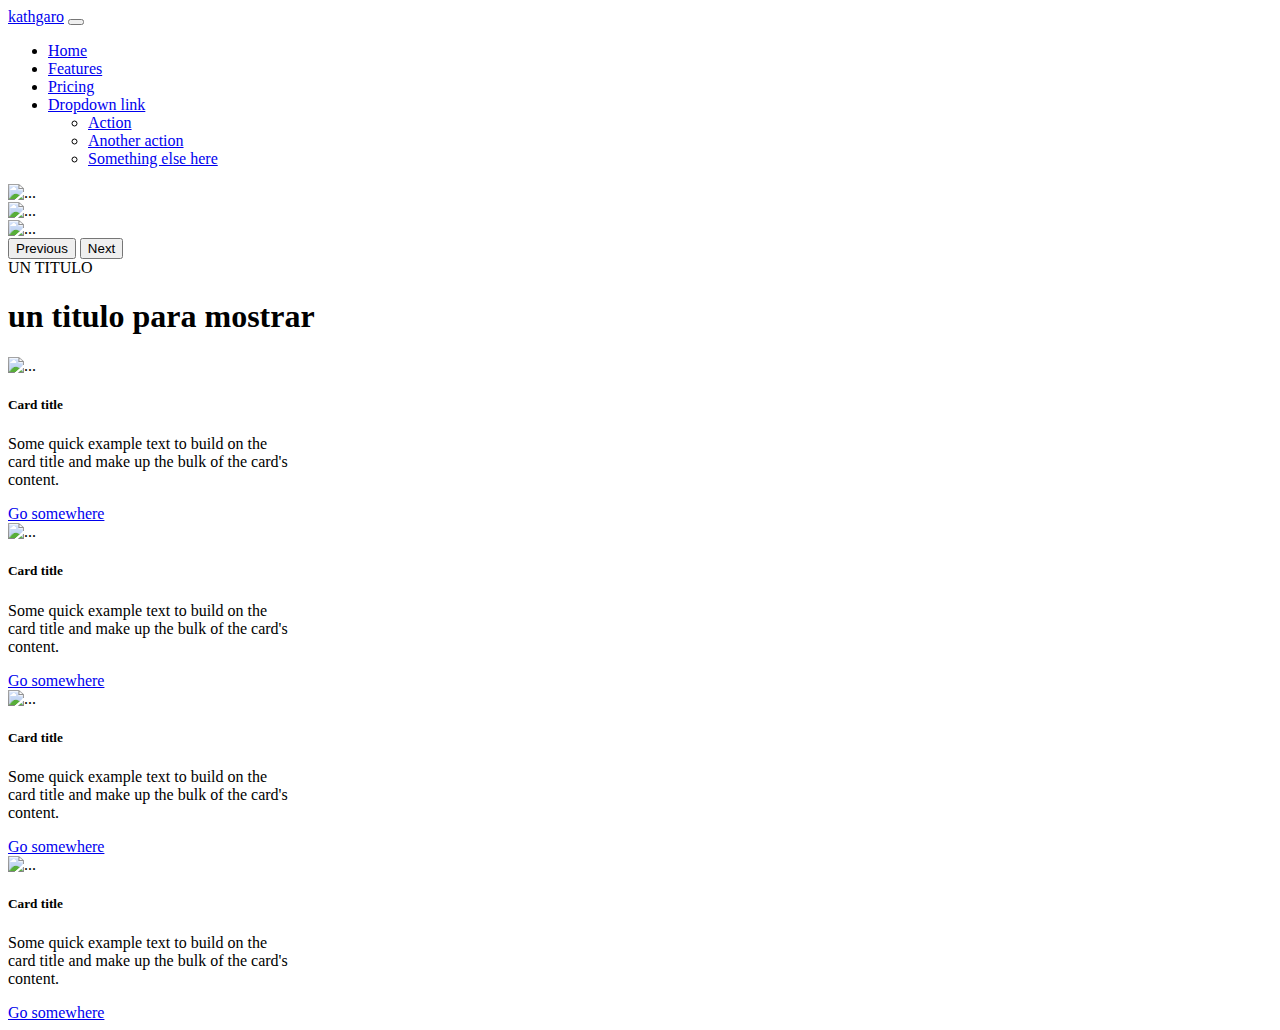
==== pages/galeria.html @ 3eddd96f "first commit" ====
<!DOCTYPE html>
<html lang="en">
<head>
    <meta charset="UTF-8">
    <meta http-equiv="X-UA-Compatible" content="IE=edge">
    <meta name="viewport" content="width=device-width, initial-scale=1.0">
     <!-- B O O T S -->
    <link href="https://cdn.jsdelivr.net/npm/bootstrap@5.2.0-beta1/dist/css/bootstrap.min.css" rel="stylesheet" integrity="sha384-0evHe/X+R7YkIZDRvuzKMRqM+OrBnVFBL6DOitfPri4tjfHxaWutUpFmBp4vmVor" crossorigin="anonymous">
     <!-- G O O G L E  F O N T S  -->
    <link rel="preconnect" href="https://fonts.googleapis.com">
    <link rel="preconnect" href="https://fonts.gstatic.com" crossorigin>
    <link href="https://fonts.googleapis.com/css2?family=Roboto&family=Roboto+Slab:wght@100;400;800&family=Rubik:wght@300;400;500;600&display=swap" rel="stylesheet">
    <!--  C S S -->
    <link rel="stylesheet" href="css/style.css">
    <title>Document</title>
</head>
<body>
    <header>
    <!-- M E N U  B O O T S -->
    <nav class="nav-k navbar navbar-expand-lg ">
        <div class="container-fluid">
          <a class="navbar-brand" href="#">kathgaro</a>
          <button class="navbar-toggler" type="button" data-bs-toggle="collapse" data-bs-target="#navbarNavDropdown" aria-controls="navbarNavDropdown" aria-expanded="false" aria-label="Toggle navigation">
            <span class="navbar-toggler-icon"></span>
          </button>
          <div class="collapse navbar-collapse flex-row-reverse" id="navbarNavDropdown">
            <ul class="navbar-nav">
              <li class="nav-item">
                <a class="nav-link nav-k-i active" aria-current="page" href="#">Home</a>
              </li>
              <li class="nav-item">
                <a class="nav-link nav-k-i " href="#">Features</a>
              </li>
              <li class="nav-item">
                <a class="nav-link nav-k-i " href="#">Pricing</a>
              </li>
              <li class="nav-item dropdown">
                <a class="nav-link nav-k-i  dropdown-toggle" href="#" id="navbarDropdownMenuLink" role="button" data-bs-toggle="dropdown" aria-expanded="false">
                  Dropdown link
                </a>
                <ul class="dropdown-menu" aria-labelledby="navbarDropdownMenuLink">
                  <li><a class="dropdown-item" href="#">Action</a></li>
                  <li><a class="dropdown-item" href="#">Another action</a></li>
                  <li><a class="dropdown-item" href="#">Something else here</a></li>
                </ul>
              </li>
            </ul>
          </div>
        </div>
    </nav>
    
    <!-- C A R R O U S E L -->
    <div id="carouselExampleControls" class="carousel slide" data-bs-ride="carousel">
        <div class="carousel-inner">
          <div class="carousel-item active">
            <img src="img/living.jpg" class="d-block w-100" alt="...">
          </div>
          <div class="carousel-item">
            <img src="img/living.jpg" class="d-block w-100" alt="...">
          </div>
          <div class="carousel-item">
            <img src="img/living.jpg" class="d-block w-100" alt="...">
          </div>
        </div>
        <button class="carousel-control-prev" type="button" data-bs-target="#carouselExampleControls" data-bs-slide="prev">
          <span class="carousel-control-prev-icon" aria-hidden="true"></span>
          <span class="visually-hidden">Previous</span>
        </button>
        <button class="carousel-control-next" type="button" data-bs-target="#carouselExampleControls" data-bs-slide="next">
          <span class="carousel-control-next-icon" aria-hidden="true"></span>
          <span class="visually-hidden">Next</span>
        </button>
      </div>
    </header>
    <div class="k-title d-flex justify-content-center">
        <span class="k-title-txt">UN TITULO</span>
        <h1 class="k-title-txt-h1" >un titulo para mostrar</h1>
    </div>
    <div class=" d-flex flex-wrap justify-content-evenly p-4">
        <div class="card-k card" style="width: 18rem;">
            <img src="img/living.jpg" class="card-img-top" alt="...">
            <div class="card-body">
              <h5 class="card-title">Card title</h5>
              <p class="card-text">Some quick example text to build on the card title and make up the bulk of the card's content.</p>
              <a href="#" class="btn card-k-btn">Go somewhere</a>
            </div>
        </div>
        <div class="card-k card" style="width: 18rem;">
            <img src="img/living.jpg" class="card-img-top" alt="...">
            <div class="card-body">
              <h5 class="card-title">Card title</h5>
              <p class="card-text">Some quick example text to build on the card title and make up the bulk of the card's content.</p>
              <a href="#" class="btn card-k-btn">Go somewhere</a>
            </div>
        </div>
        <div class="card-k card" style="width: 18rem;">
            <img src="img/living.jpg" class="card-img-top" alt="...">
            <div class="card-body">
              <h5 class="card-title">Card title</h5>
              <p class="card-text">Some quick example text to build on the card title and make up the bulk of the card's content.</p>
              <a href="#" class="btn card-k-btn">Go somewhere</a>
            </div>
        </div>
        <div class="card-k card" style="width: 18rem;">
            <img src="img/living.jpg" class="card-img-top" alt="...">
            <div class="card-body">
              <h5 class="card-title">Card title</h5>
              <p class="card-text">Some quick example text to build on the card title and make up the bulk of the card's content.</p>
              <a href="#" class="btn card-k-btn">Go somewhere</a>
            </div>
        </div>
    </div>
      <script src="https://cdn.jsdelivr.net/npm/bootstrap@5.2.0-beta1/dist/js/bootstrap.bundle.min.js" integrity="sha384-pprn3073KE6tl6bjs2QrFaJGz5/SUsLqktiwsUTF55Jfv3qYSDhgCecCxMW52nD2" crossorigin="anonymous"></script>
</body>
</html>
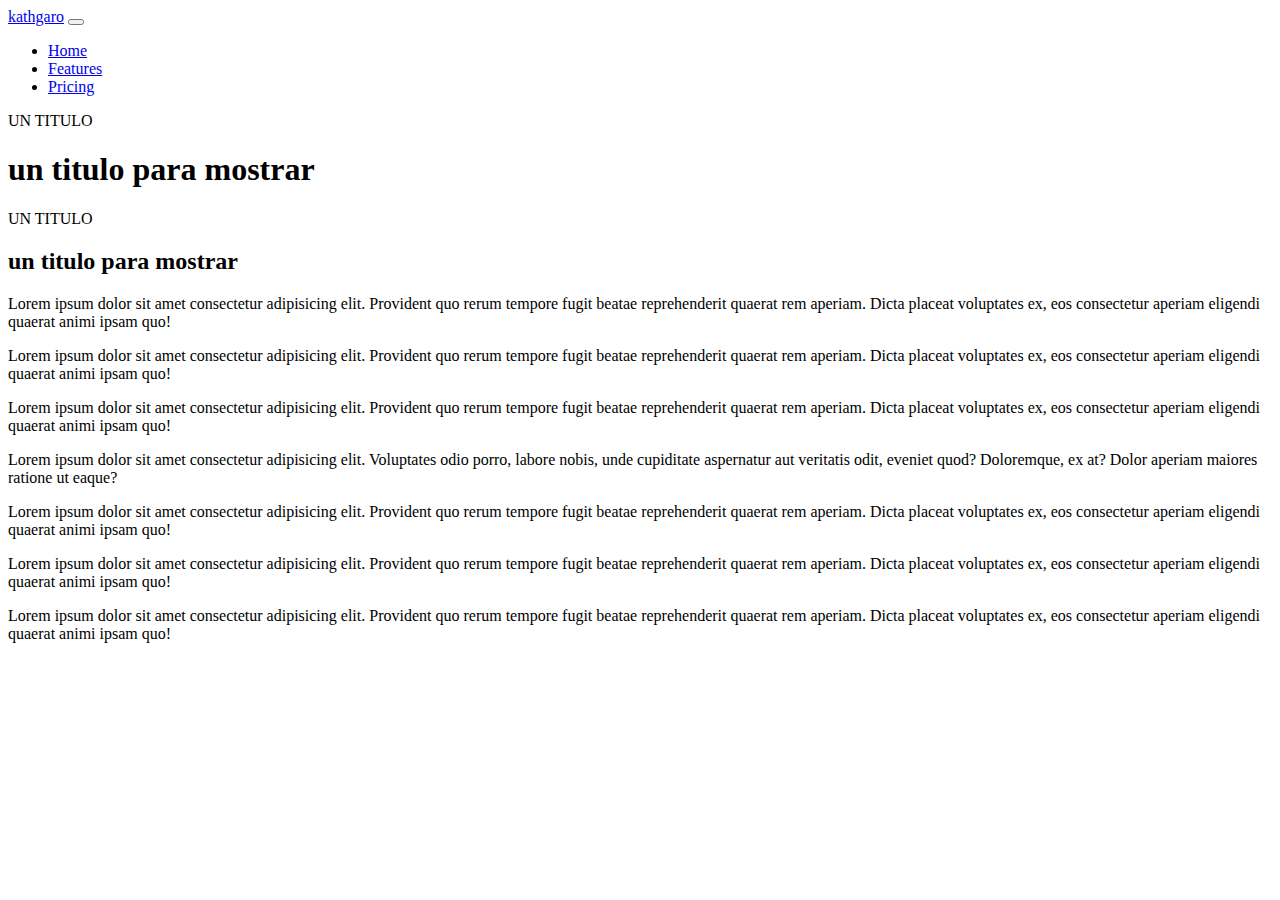
==== commit 2c1fb535: "[feature - boots]grid-system" ====
--- a/pages/galeria.html
+++ b/pages/galeria.html
@@ -15,101 +15,66 @@
     <title>Document</title>
 </head>
 <body>
-    <header>
-    <!-- M E N U  B O O T S -->
-    <nav class="nav-k navbar navbar-expand-lg ">
-        <div class="container-fluid">
-          <a class="navbar-brand" href="#">kathgaro</a>
-          <button class="navbar-toggler" type="button" data-bs-toggle="collapse" data-bs-target="#navbarNavDropdown" aria-controls="navbarNavDropdown" aria-expanded="false" aria-label="Toggle navigation">
-            <span class="navbar-toggler-icon"></span>
-          </button>
-          <div class="collapse navbar-collapse flex-row-reverse" id="navbarNavDropdown">
-            <ul class="navbar-nav">
-              <li class="nav-item">
-                <a class="nav-link nav-k-i active" aria-current="page" href="#">Home</a>
-              </li>
-              <li class="nav-item">
-                <a class="nav-link nav-k-i " href="#">Features</a>
-              </li>
-              <li class="nav-item">
-                <a class="nav-link nav-k-i " href="#">Pricing</a>
-              </li>
-              <li class="nav-item dropdown">
-                <a class="nav-link nav-k-i  dropdown-toggle" href="#" id="navbarDropdownMenuLink" role="button" data-bs-toggle="dropdown" aria-expanded="false">
-                  Dropdown link
-                </a>
-                <ul class="dropdown-menu" aria-labelledby="navbarDropdownMenuLink">
-                  <li><a class="dropdown-item" href="#">Action</a></li>
-                  <li><a class="dropdown-item" href="#">Another action</a></li>
-                  <li><a class="dropdown-item" href="#">Something else here</a></li>
-                </ul>
-              </li>
-            </ul>
+  <div class="container">
+    <header class="row bg-primary">
+      <!-- M E N U  B O O T S -->
+      <nav class="nav-k navbar navbar-expand-lg ">
+          <div class="container-fluid">
+            <a class="navbar-brand" href="#">kathgaro</a>
+            <button class="navbar-toggler" type="button" data-bs-toggle="collapse" data-bs-target="#navbarNavDropdown" aria-controls="navbarNavDropdown" aria-expanded="false" aria-label="Toggle navigation">
+              <span class="navbar-toggler-icon"></span>
+            </button>
+            <div class="collapse navbar-collapse flex-row-reverse" id="navbarNavDropdown">
+              <ul class="navbar-nav">
+                <li class="nav-item">
+                  <a class="nav-link nav-k-i active" aria-current="page" href="#">Home</a>
+                </li>
+                <li class="nav-item">
+                  <a class="nav-link nav-k-i " href="#">Features</a>
+                </li>
+                <li class="nav-item">
+                  <a class="nav-link nav-k-i " href="#">Pricing</a>
+                </li>
+              </ul>
+            </div>
           </div>
-        </div>
-    </nav>
+      </nav>
     
-    <!-- C A R R O U S E L -->
-    <div id="carouselExampleControls" class="carousel slide" data-bs-ride="carousel">
-        <div class="carousel-inner">
-          <div class="carousel-item active">
-            <img src="img/living.jpg" class="d-block w-100" alt="...">
-          </div>
-          <div class="carousel-item">
-            <img src="img/living.jpg" class="d-block w-100" alt="...">
-          </div>
-          <div class="carousel-item">
-            <img src="img/living.jpg" class="d-block w-100" alt="...">
-          </div>
-        </div>
-        <button class="carousel-control-prev" type="button" data-bs-target="#carouselExampleControls" data-bs-slide="prev">
-          <span class="carousel-control-prev-icon" aria-hidden="true"></span>
-          <span class="visually-hidden">Previous</span>
-        </button>
-        <button class="carousel-control-next" type="button" data-bs-target="#carouselExampleControls" data-bs-slide="next">
-          <span class="carousel-control-next-icon" aria-hidden="true"></span>
-          <span class="visually-hidden">Next</span>
-        </button>
+      <div class="k-title d-flex justify-content-center">
+          <span class="k-title-txt">UN TITULO</span>
+          <h1 class="k-title-txt-h1 pb-5" >un titulo para mostrar</h1>
       </div>
     </header>
-    <div class="k-title d-flex justify-content-center">
+    <main class="row bg-secondary">
+      <div class="k-title d-flex justify-content-center">
         <span class="k-title-txt">UN TITULO</span>
-        <h1 class="k-title-txt-h1" >un titulo para mostrar</h1>
-    </div>
-    <div class=" d-flex flex-wrap justify-content-evenly p-4">
-        <div class="card-k card" style="width: 18rem;">
-            <img src="img/living.jpg" class="card-img-top" alt="...">
-            <div class="card-body">
-              <h5 class="card-title">Card title</h5>
-              <p class="card-text">Some quick example text to build on the card title and make up the bulk of the card's content.</p>
-              <a href="#" class="btn card-k-btn">Go somewhere</a>
-            </div>
+        <h2 class="k-title-txt-h1 pb-5" >un titulo para mostrar</h2>
+      </div>
+      <section class="row d-flex justify-content-center"> 
+        <div class="col-md-4 col-sm-6 bg-warning">
+          <p>Lorem ipsum dolor sit amet consectetur adipisicing elit. Provident quo rerum tempore fugit beatae reprehenderit quaerat rem aperiam. Dicta placeat voluptates ex, eos consectetur aperiam eligendi quaerat animi ipsam quo!</p>
         </div>
-        <div class="card-k card" style="width: 18rem;">
-            <img src="img/living.jpg" class="card-img-top" alt="...">
-            <div class="card-body">
-              <h5 class="card-title">Card title</h5>
-              <p class="card-text">Some quick example text to build on the card title and make up the bulk of the card's content.</p>
-              <a href="#" class="btn card-k-btn">Go somewhere</a>
-            </div>
+        <div class="col-md-4 col-sm-6 bg-info">
+          <p>Lorem ipsum dolor sit amet consectetur adipisicing elit. Provident quo rerum tempore fugit beatae reprehenderit quaerat rem aperiam. Dicta placeat voluptates ex, eos consectetur aperiam eligendi quaerat animi ipsam quo!</p>
         </div>
-        <div class="card-k card" style="width: 18rem;">
-            <img src="img/living.jpg" class="card-img-top" alt="...">
-            <div class="card-body">
-              <h5 class="card-title">Card title</h5>
-              <p class="card-text">Some quick example text to build on the card title and make up the bulk of the card's content.</p>
-              <a href="#" class="btn card-k-btn">Go somewhere</a>
-            </div>
+        <div class="col-md-4 col-sm-12 bg-danger">
+          <p>Lorem ipsum dolor sit amet consectetur adipisicing elit. Provident quo rerum tempore fugit beatae reprehenderit quaerat rem aperiam. Dicta placeat voluptates ex, eos consectetur aperiam eligendi quaerat animi ipsam quo!</p>
         </div>
-        <div class="card-k card" style="width: 18rem;">
-            <img src="img/living.jpg" class="card-img-top" alt="...">
-            <div class="card-body">
-              <h5 class="card-title">Card title</h5>
-              <p class="card-text">Some quick example text to build on the card title and make up the bulk of the card's content.</p>
-              <a href="#" class="btn card-k-btn">Go somewhere</a>
-            </div>
-        </div>
-    </div>
+      </section>  
+    </main>
+    <footer class="row bg-light">
+      <p>Lorem ipsum dolor sit amet consectetur adipisicing elit. Voluptates odio porro, labore nobis, unde cupiditate aspernatur aut veritatis odit, eveniet quod? Doloremque, ex at? Dolor aperiam maiores ratione ut eaque?</p>
+      <div class="col-md-4 col-sm-6 border border-warning">
+        <p>Lorem ipsum dolor sit amet consectetur adipisicing elit. Provident quo rerum tempore fugit beatae reprehenderit quaerat rem aperiam. Dicta placeat voluptates ex, eos consectetur aperiam eligendi quaerat animi ipsam quo!</p>
+      </div>
+      <div class="col-md-4 col-sm-6 border border-info">
+        <p>Lorem ipsum dolor sit amet consectetur adipisicing elit. Provident quo rerum tempore fugit beatae reprehenderit quaerat rem aperiam. Dicta placeat voluptates ex, eos consectetur aperiam eligendi quaerat animi ipsam quo!</p>
+      </div>
+      <div class="col-md-4 col-sm-12 border border-danger">
+        <p>Lorem ipsum dolor sit amet consectetur adipisicing elit. Provident quo rerum tempore fugit beatae reprehenderit quaerat rem aperiam. Dicta placeat voluptates ex, eos consectetur aperiam eligendi quaerat animi ipsam quo!</p>
+      </div>  
+    </footer>
+  </div>
       <script src="https://cdn.jsdelivr.net/npm/bootstrap@5.2.0-beta1/dist/js/bootstrap.bundle.min.js" integrity="sha384-pprn3073KE6tl6bjs2QrFaJGz5/SUsLqktiwsUTF55Jfv3qYSDhgCecCxMW52nD2" crossorigin="anonymous"></script>
 </body>
 </html>